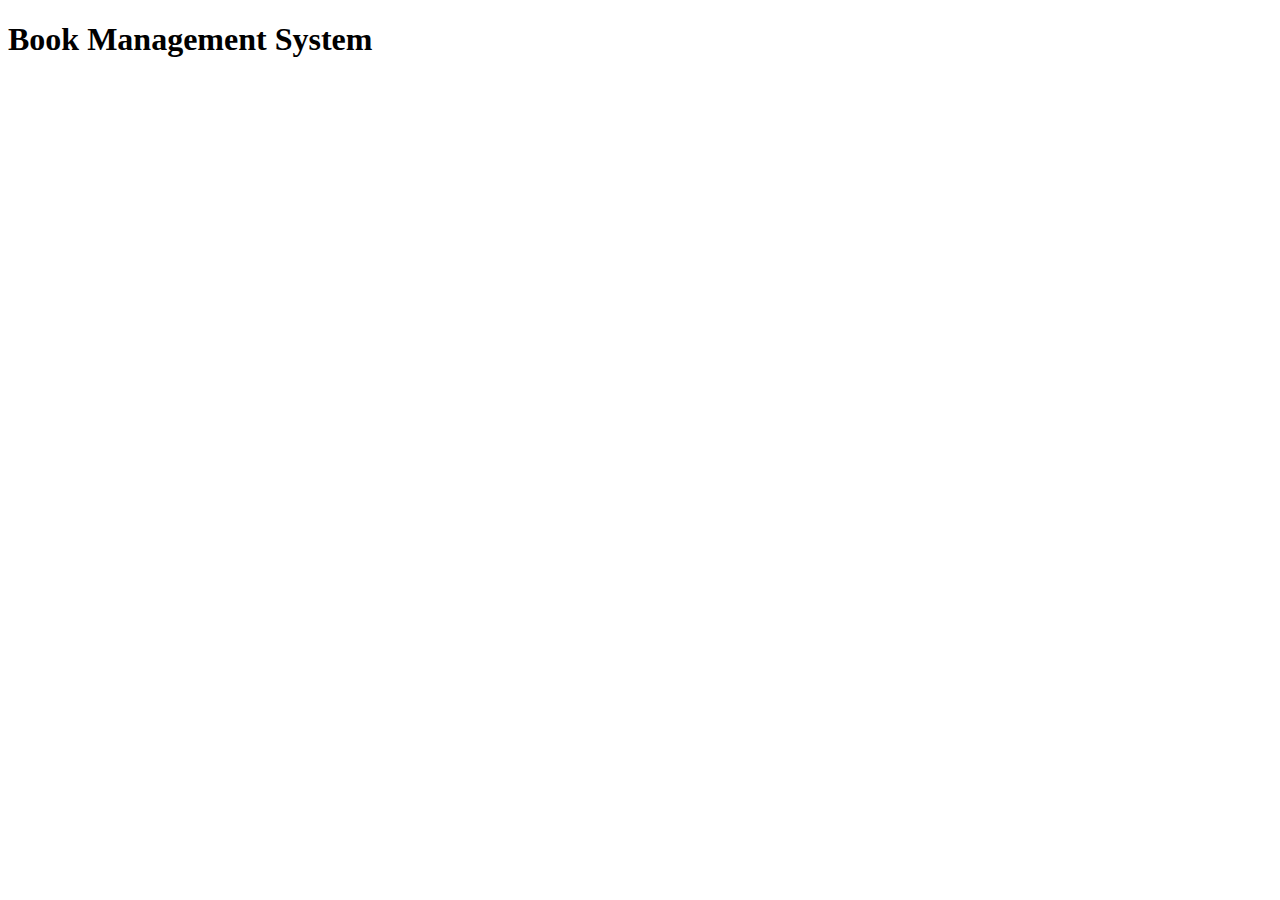
==== src/main/resources/templates/index.html @ 18b05ab7 "Start" ====
<!DOCTYPE html>
<html lang="en" xmlns:th="http://www.thymeleaf.org">
<head th:replace="~{fragments/head :: head(~{::title})}">
    <title>Home</title>
</head>
<body>
    <h1>Book Management System</h1>
</body>
</html>
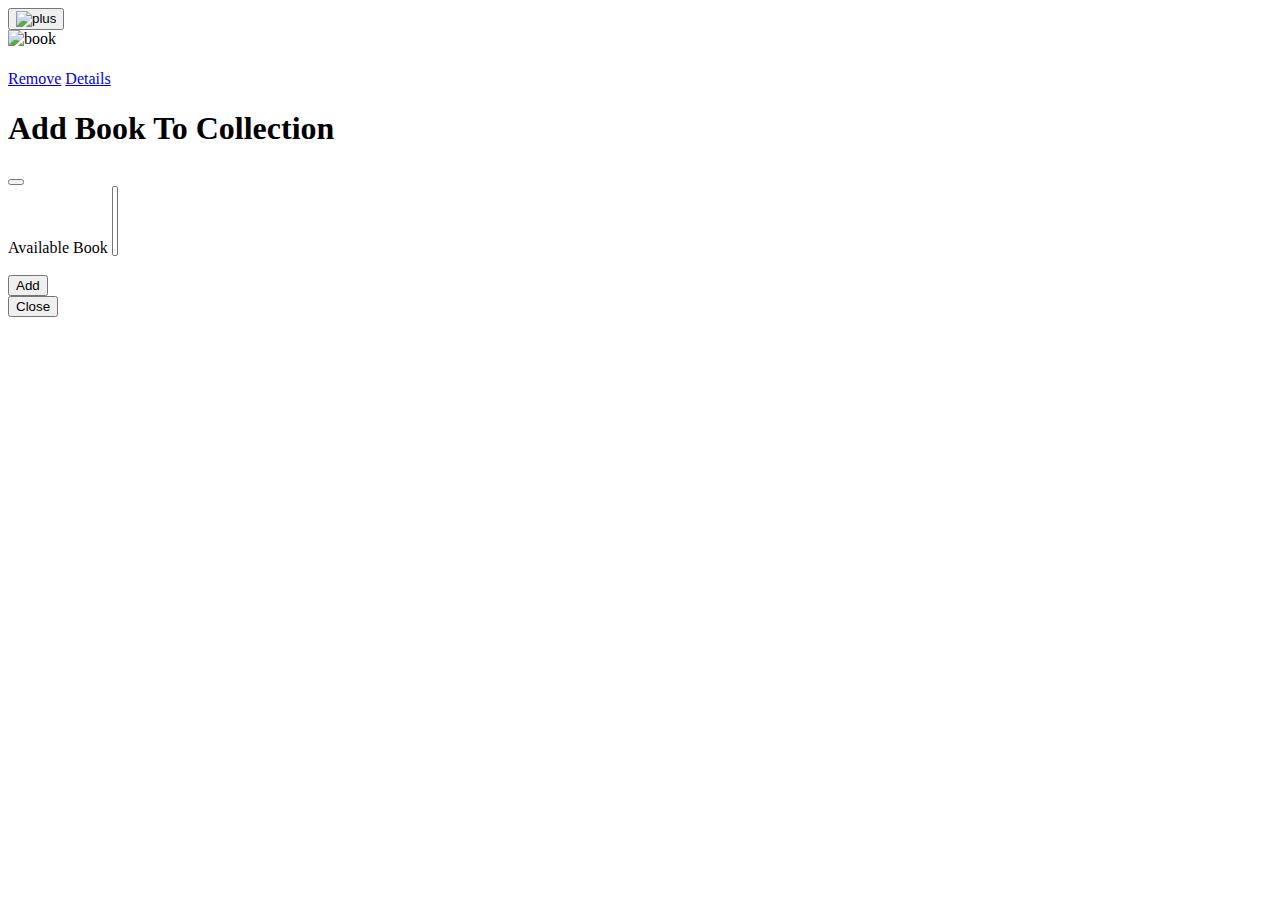
==== commit e29a92bc: "Progress" ====
--- a/src/main/resources/templates/index.html
+++ b/src/main/resources/templates/index.html
@@ -1,9 +1,62 @@
 <!DOCTYPE html>
 <html lang="en" xmlns:th="http://www.thymeleaf.org">
 <head th:replace="~{fragments/head :: head(~{::title})}">
-    <title>Home</title>
+    <title>Book Management</title>
 </head>
 <body>
-    <h1>Book Management System</h1>
+<div class="container-fluid">
+    <div class="row main-content">
+        <div th:replace="~{fragments/leftSide :: leftSide('book')}"></div>
+        <div th:replace="~{fragments/rightSide :: rightSide(~{::#content})}">
+            <div id="content" class="p-3 overflow-auto">
+                <div class="d-flex justify-content-end align-items-center w-100">
+                    <button type="button" class="btn btn-info" data-bs-toggle="modal" data-bs-target="#addBook">
+                        <img th:src="@{image/add.png}" width="35" height="35" alt="plus"/>
+                    </button>
+                </div>
+                <div class="row d-flex flex-wrap mt-4 overflow-auto">
+                    <div class="card col-md-4" th:each="book:${ownedBooks}">
+                        <img th:src="@{image/user/default.png}" class="card-img-top" alt="book">
+                        <div class="card-body">
+                            <h5 class="card-title" th:text="${book.getTitle()}"></h5>
+                            <p class="card-text text-muted" th:each="author:${book.getAuthors()}"
+                               th:text="${author}"></p>
+                            <a href="#" class="btn btn-danger">Remove</a>
+                            <a href="#" class="btn btn-info">Details</a>
+                        </div>
+                    </div>
+                </div>
+            </div>
+        </div>
+    </div>
+</div>
+
+<!-- Modal -->
+<div class="modal fade" id="addBook" tabindex="-1" aria-labelledby="addBookLabel" aria-hidden="true">
+    <div class="modal-dialog">
+        <div class="modal-content">
+            <div class="modal-header">
+                <h1 class="modal-title fs-5" id="addBookLabel">Add Book To Collection</h1>
+                <button type="button" class="btn-close" data-bs-dismiss="modal" aria-label="Close"></button>
+            </div>
+            <form class="modal-body" th:action="@{'/user/v1/add-book-to-collection'}" method="post" th:object="${dto}">
+                <input type="hidden" th:name="${_csrf.parameterName}" th:value="${_csrf.token}"/>
+                <div>
+                    <label for="books">Available Book</label>
+                    <select id="books" class="form-control" th:field="*{bookIds}" multiple>
+                        <option th:each="book:${books}" th:value="${book.getId()}"
+                                th:text="${book.getTitle()}"></option>
+                    </select>
+                </div>
+                <br/>
+                <button class="btn btn-primary" type="submit">Add</button>
+            </form>
+            <div class="modal-footer">
+                <button type="button" class="btn btn-secondary" data-bs-dismiss="modal">Close</button>
+            </div>
+        </div>
+    </div>
+</div>
+
 </body>
 </html>